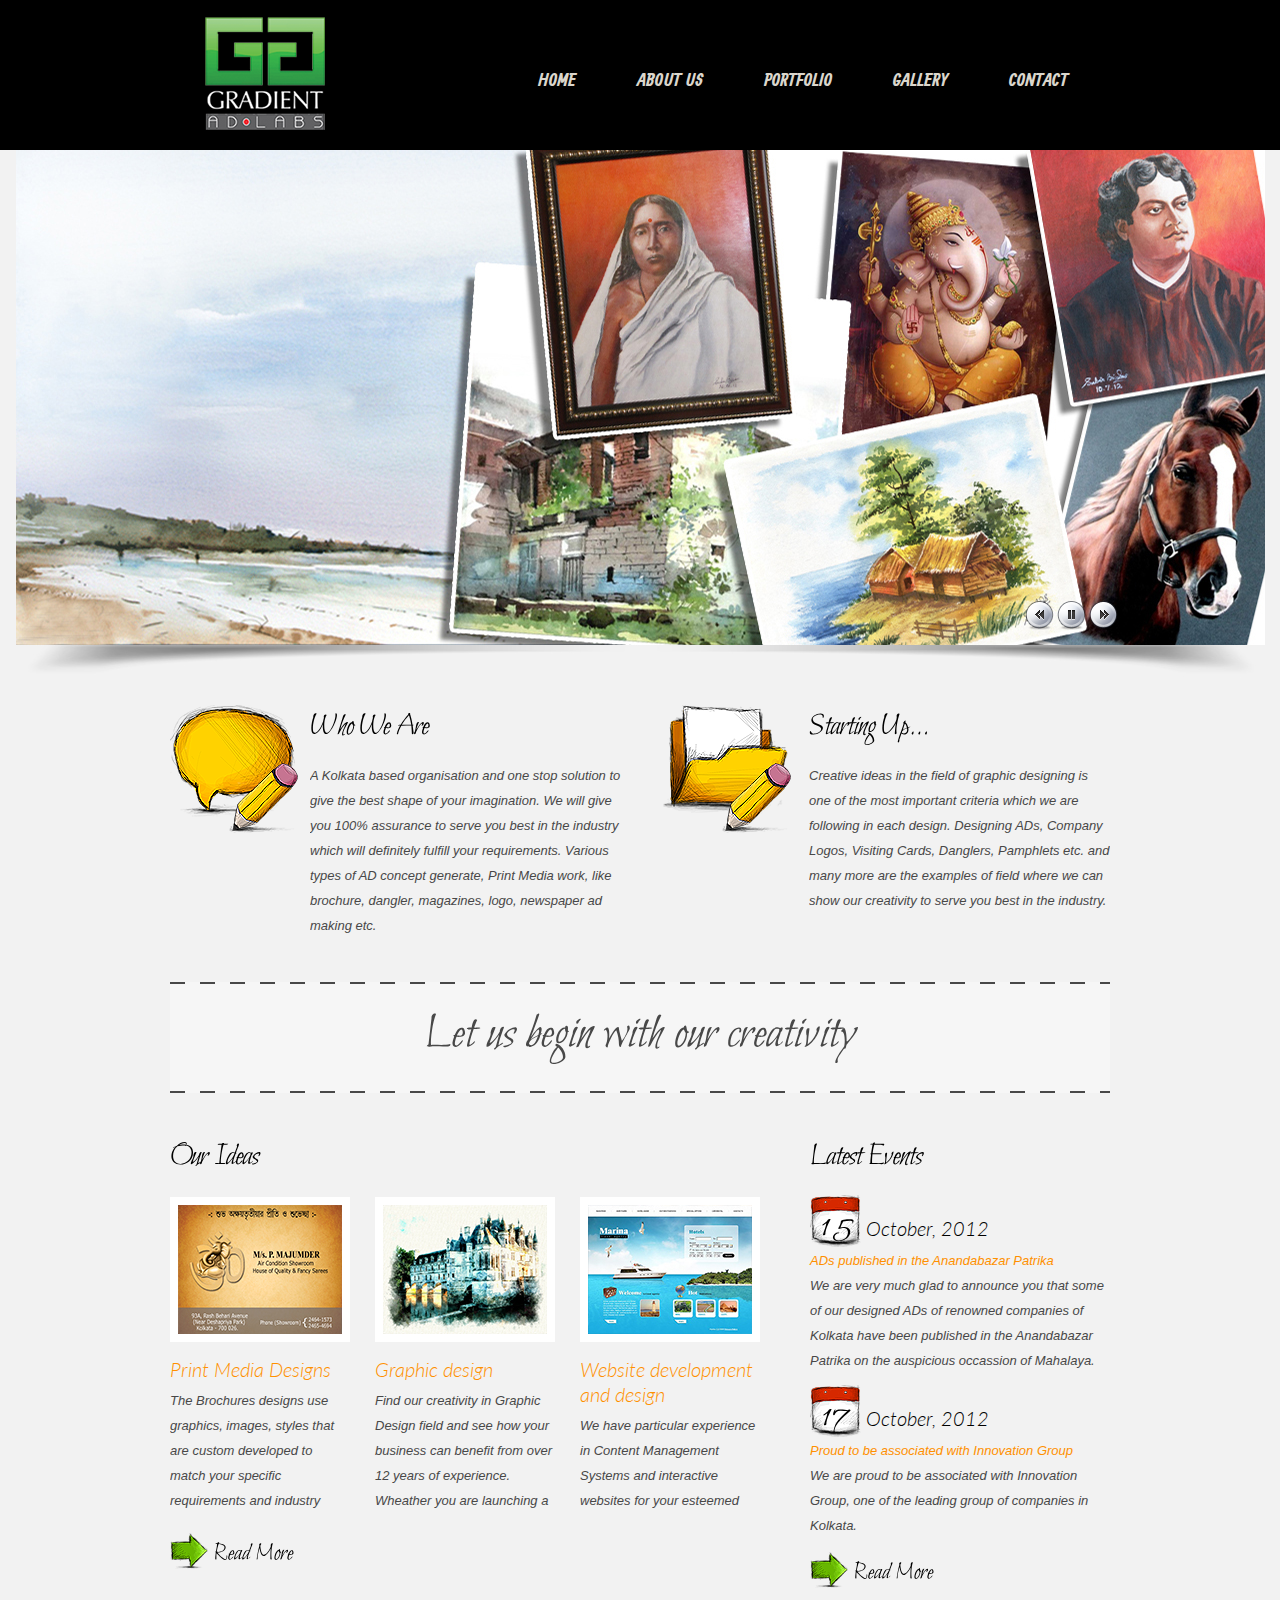
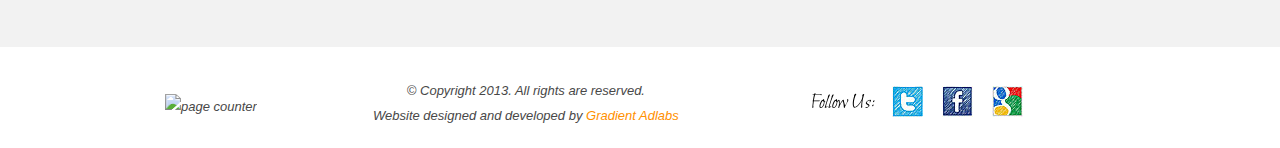
==== index.html @ 3531a355 "imported project" ====
<!DOCTYPE html>
<html class="cufon-active cufon-ready" lang="en">
<head>
<title>Gradient Adlabs - Where Creativity Matters</title>

<link rel="shortcut icon" type="image/x-icon" href="images/favicon.ico">

<meta http-equiv="Content-Type" content="text/html"; charset="utf-8" />
<meta name="description" content="Advertisement Concepts, AD Ideas, Graphic Designing">
<meta name="keywords" content="AD,Advertisement Concepts, AD Ideas, logo, Graphic Designing, painting, presentation, media, Kolkata, Print media, songs, mp3, software, php, asp, javascript, flash, cartoon, animation, 2D, 3D, website, development, HTML, CSS, XML">
<link rel="stylesheet" type="text/css" media="screen" href="css/reset.css">
<link rel="stylesheet" type="text/css" media="screen" href="css/slider.css">
<link rel="stylesheet" type="text/css" media="screen" href="css/top.css">
<link rel="stylesheet" type="text/css" media="screen" href="css/grid_12.css">
<link rel="stylesheet" type="text/css" media="screen" href="css/lower.css">
<link href='http://fonts.googleapis.com/css?family=Lato:300italic' rel='stylesheet' type='text/css'>
<style type="text/css">
<!--
.style2 {font-size: 20px}
-->
</style>
</head>
<body>
<div class="body1">
  <div class="main"> 
    <!-- header -->
    <header>
      <div class="wrapper">
        <h1><a href="index.html" id="logo">Hope Center</a></h1>
        <nav>
          <ul id="menu">
            <li><a href="index.html">Home</a></li>
            <li><a href="about.html">ABOUT US</a></li>
            <li><a href="portfolio.html">PORTFOLIO</a></li>
            <li><a href="#">GALLERY</a>
              <ul>
                <li><a href="gallery-painting.html">Painting</a></li>
                <li><a href="gallery-Photography.html">Photography</a></li>
                <li><a href="gallery-Advertisement.html">Advertisement</a></li>
                <li><a href="gallery-Webtemplates.html">Web Templates</a></li>
                <li><a href="gallery-Digitalpainting.html">Digital Painting</a></li>
                <li><a href="gallery-Photoshopeffect.html">Photoshop Effect</a></li>
              </ul>
            </li>
            <li><a href="contacts.html">Contact</a></li>
          </ul>
        </nav>
      </div>
    </header>
  </div>
</div>
<!-- / header --> 
  <div id="header">
<!-- jQuery handles to place the header background images -->
  <div id="headerimgs">
    <div id="headerimg1" class="headerimg"></div>
    <div id="headerimg2" class="headerimg"></div>
  </div>
  <!-- Top navigation on top of the images -->
  <!-- <div id="nav-outer">
    <div id="navigation">
      <div id="search">
        <form>
          <input type="text" id="searchtxt" />
          <input type="submit" value="search" id="searchbtn" />
        </form>
      </div>
    </div>
  </div> -->
  <!-- Slideshow controls -->
  <div id="headernav-outer">
    <div id="headernav">
      <div id="back" class="btn"></div>
      <div id="control" class="btn"></div>
      <div id="next" class="btn"></div>
    </div>
  </div>
  <!-- jQuery handles for the text displayed on top of the images -->
  <div id="headertxt">
    <p class="caption">
      <span id="firstline"></span>
      <a href="#" id="secondline"></a>
    </p>
    <p class="pictured">
      Pictured:
      <a href="#" id="pictureduri"></a>
    </p>
  </div>
</div>
<!--==============================content================================-->
<section id="content">
  </div>
  <div class="container_12">
    <div class="grid_6 box-1"> <img src="images/page1-img1.png" alt="">
      <div class="extra-wrap">
        <h2>Who We Are</h2>
        <p>A Kolkata based organisation and one stop solution to give the best shape of your imagination. We will give you 100% assurance to serve you best in the industry which will definitely fulfill your requirements. Various types of AD concept generate, Print Media work, like brochure, dangler, magazines, logo, newspaper ad making etc.</p>
      </div>
    </div>
    <div class="grid_6 box-1"> <img src="images/page1-img2.png" alt="">
      <div class="extra-wrap">
        <h2>Starting Up...</h2>
        <p>Creative ideas in the field of graphic designing is one of the most important criteria which we are following in each design. Designing ADs, Company Logos, Visiting Cards, Danglers, Pamphlets etc. and many more are the examples of field where we can show our creativity to serve you best in the industry. </p>
      </div>
    </div>
    <div class="grid_12 box-2">
      <div>
        <p class="text-3">Let us begin with our creativity      </p>
      </div>
    </div>
    <div class="grid_8">
      <h2 class="top-1">Our Ideas</h2>
      <div class="box-3">
        <div> <img src="images/page1-img3.jpg" alt="" class="img-border"> <a href="#" class="link-2">Print Media Designs</a>
          <p>The Brochures designs use graphics, images, styles that are custom developed to match your specific requirements and industry needs.</p>
          <p>Most of these Brochures are developed on a turnkey basis and includes concept development, visualization, graphic designing, photography, copywriting, formatting, layout as per custom developed style guides.<br>
          </p>
        </div>
        <div> <img src="images/page1-img4.jpg" alt="" class="img-border"> <a href="#" class="link-2">Graphic design</a>
          <p>Find our creativity in Graphic Design field and see how your <br>
          </p>
          <p>business can benefit from over 12 years of experience. Wheather you are launching a new business and need a logo, or have a book publishing product you like to discuss, we would be delighted to <br>
          </p>
          <p>hear from you. This is a professional graphic designing company in Kolkata, India. We specialize in creating, Logo, Brochures, Banners and Print Graphics designing.</p>
          <p><br>
          </p>
        </div>
        <div class="last"> <img src="images/page1-img5.jpg" alt="" class="img-border"> <a href="#" class="link-2">Website development and design</a>
          <p>We have particular experience in Content Management Systems and interactive websites for your esteemed concern. Feel free to contact us to discuss your brief and we'll send you a detailed proposal with detail estimate.. We have an integrated team of creative designers and programmer professionals who will carefully help you map out your requirements. </p>
          <p><br>
          </p>
        </div>
      </div>
      <a href="#" class="button top-4" id="expand">Read More</a> </div>
    <div class="grid_4">
      <h2 class="top-1">Latest Events</h2>
      <div class="box-4 top-2">
        <div class="date"><strong>15</strong><span>October, 2012</span></div>
        <p><a href="#" class="link"> ADs  published in the Anandabazar Patrika</a><br>
          We are very much glad to announce you that some of our designed ADs of renowned companies of Kolkata have been published in the Anandabazar Patrika on the auspicious occassion of Mahalaya.</p>
      </div>
      <div class="box-4 top-3">
        <div class="date"><strong>17</strong><span>October, 2012</span></div>
        <p><a href="#" class="link">Proud to be associated with Innovation Group</a><br>
          We are proud to be associated with Innovation Group, one of the leading group of companies in Kolkata.</p>
      </div>
      <div class="box-4 top-3" id="da" style="display:none;">
        <div class="date"><strong>19</strong><span>October, 2012</span></div>
        <p><a href="#" class="link">Proud to be associated with Polaris Group and other renowned companies</a><br>
          We are proud to be associated with Polaris Group, Vrihad Mercantile Limited, Jibandeep Industries, Saptadeep etc.</p>
      </div>
      <a id="expand-date" href="#" class="button top-4">Read More</a> </div>
    <div class="clear"></div>
  </div>
</section>
<!--==============================footer=================================-->
<footer>
<img style="float:left; margin-top:16px;" src="http://www.easycounter.com/counter.php?raj4266"
border="0" alt="page counter">

  <p>© Copyright 2013. All rights are reserved.<br>
    Website designed and developed by <a class="link" href="http://www.gradientadlabs.com/" target="_self" rel="nofollow">Gradient Adlabs</a></p>
  <div class="soc-icons"><span>Follow Us:</span><a href="#"><img src="images/icon-1.jpg" alt=""></a><a href="http://www.facebook.com/gradient.adlabs" target="_blank"><img src="images/icon-2.jpg" alt=""></a><a href="#"><img src="images/icon-3.jpg" alt=""></a></div>
</footer>
<script src="js/jquery-1.7.min.js"></script>
<script src="js/cufon-yui.js"></script>
<script src="js/cufon-replace.js"></script>
<script src="js/Bilbo_400.font.js"></script>
<script src="js/script.js"></script>
<script type="text/javascript">
        $(document).ready(function(){
      var a=0;$("#expand").click(function(){if(a==0){a=1;$(".box-3").animate({height:580},500);return false;}else{a=0;$(".box-3").animate({height:322},500);return false;}});
      var a=0;$("#expand-date").click(function(){$('#da').slideToggle();return false;});});
      </script>
</body>
</html>
---- css/slider.css ----
/*
                                __      _ _                   _   
                               / _|    | (_)                 | |  
 _ __ ___   __ _ _ __ ___ ___ | |_ ___ | |_  ___   _ __   ___| |_ 
| '_ ` _ \ / _` | '__/ __/ _ \|  _/ _ \| | |/ _ \ | '_ \ / _ \ __|
| | | | | | (_| | | | (_| (_) | || (_) | | | (_) || | | |  __/ |_ 
|_| |_| |_|\__,_|_|  \___\___/|_| \___/|_|_|\___(_)_| |_|\___|\__|
                                                                  
*/

/* BASIC RESET */
/*ul,ol,li,h1,h2,h3,h4,h5,h6,pre,form,body,html,p,blockquote,fieldset,input{margin:0; padding:0;}*/

/* HTML ELEMENTS */
/*body { background-color:#1b2940; font:62.5% Georgia,'Times New Roman',serif; letter-spacing:1; }*/

/* COMMON CLASSES */
/*.break { clear:both; }*/

/* HEADER */
#header { height:533px; font:62.5% Georgia,'Times New Roman',serif;}
.headerimg { background-position: center top; background-repeat: no-repeat; background-color: #f2f2f2; width:100%; height:533px; position:absolute; }

/* NAVIGATION */
/*#nav-outer { height:110px; padding-top:11px; position:relative; top:24px; background-image:url("../images/headerbg.png"); }
#navigation { height:100px; width:960px; margin:0 auto; background-image:url("../images/logo.png"); background-position:top left; background-repeat:no-repeat; }
*/
/* SEARCH */
/*#search { background-color:#051733; float:right; width:220px; padding:10px; }
#searchtxt { padding:3px; width:150px; }
#searchbtn { border:1px solid #eee !important; background-color:#CD2B3A; color:#eee; padding:3px; margin-left:5px; }
*/
/* MENU */
/*#menu { position:relative; top:85px; }
#menu ul { list-style:none; }
#menu ul li { display:inline; font-variant:small-caps; font-size:12px; }
#menu ul li a { color:white; text-decoration:none; font-weight:bold; padding-right:20px; }
#menu ul li a:hover { text-decoration:underline; }
*/
/* HEADER TEXT */
#headertxt { width:960px; margin:0 auto; clear:both; position:relative; top:74px; }
#firstline {
	background-image:url("../images/textbg.png");
	color:#333;
	font-size:25px;
	padding:4px 13px 7px;
	float:left;
	display:block;
}
#secondline { background-image:url("../images/textbg.png"); color:#CD2B3A; text-decoration:none; font-size:60px; padding:0 13px 10px; float:left; display:block; clear:both; }
#secondline:hover { text-decoration:underline; color:#7F000C; }

.pictured { background-color:#CC3333; color:#FFF; font-size:12px; padding:9px 16px; text-transform:uppercase; float:left; display:block; clear:both; margin-top:10px; }
.pictured a { font-size:16px; font-style:italic; letter-spacing:0; text-transform:none; color:#FFF; text-decoration:none; }
.pictured a:hover { text-decoration:underline; }

/* CONTROLS */
.btn { height:32px; width:32px; float:left; cursor:pointer; }
#back { background-image:url("../images/btn_back.png"); }
#next { background-image:url("../images/btn_next.png"); }
#control { background-image:url("../images/btn_pause.png"); }

/* HEADER HAVIGATION */
#headernav-outer { position:relative; top:450px; margin:0 auto; width:960px; }
#headernav { padding-left:864px; }

/* CONTENT */
/*#content { color:#575757; background-color:#eee; }
#content p { padding:10px 20px; font-size:16px; width:960px; margin:0 auto; }
#content p a { text-decoration:none; color:#CD2B3A; }
#content p a:hover { text-decoration:underline; color:#7F000C; }*/
---- css/top.css ----
@import url(http://fonts.googleapis.com/css?family=Allan:700);
/* Getting the new tags to behave */
article, aside, audio, canvas, command, datalist, details, embed, figcaption, figure, footer, header, hgroup, keygen, meter, nav, output, progress, section, source, video {
	display: block
}
.wrapper {
	width: 100%;
	overflow: hidden
}
/* Global properties ======================================================== */
body {
	border: 0;
	font: 14px "Trebuchet MS", Arial, Helvetica, sans-serif;
	color: #575652;
	line-height: 22px
}
/* Global Structure ============================================================= */
.main {
	margin: 0 auto;
	width: 940px
}
.body1 {
	background: #000;
}
/* ============================= main layout ====================== */
a {
	color: #575652;
	text-decoration: underline;
	outline: none
}
a:hover {
	text-decoration: none
}
h1 {
	float: left;
	padding: 17px 0 20px 35px
}
h2 {
	font-size: 35px;
	color: #575652;
	font-weight: 400;
	line-height: 1.2em;
	letter-spacing: -1px;
	padding-bottom: 12px
}
/*p {padding-bottom:22px;)*/
strong {
	color: #dcd9cf
}
/* ============================= header ====================== */
header {
}
#logo {
	display: block;
	background: url(../images/logo.png) 0 0 no-repeat;
	width: 120px;
	height: 113px;
	text-indent: -9999px
}
#menu {
	float: right;
	padding: 60px 12px 20px 0
}
#menu li {
	float: left;
	padding-left: 1px
}
#menu li a {
	display: block;
	padding: 0 30px;
	height: 42px;
	font-size: 18px;
	color: #dad6cc;
	line-height: 42px;
	text-transform: uppercase;
	text-decoration: none;
	font-weight: 700;
	font-family: 'Allan', cursive;
}
#menu li a:hover, #menu #menu_active a {
	background: url(../images/menu_active.gif) top repeat-x;
	color: #fff
}
#menu li ul {
	display: none;
}
#menu li:hover ul {
	display: block;
	background:#000;
	position:fixed;
	z-index:900;
}
#menu li:hover li {
	float:none;
}
---- css/grid_12.css ----
.container_12{margin-left:auto;margin-right:auto;width:960px;}
.grid_1,.grid_2,.grid_3,.grid_4,.grid_5,.grid_6,.grid_7,.grid_8,.grid_9,.grid_10,.grid_11,.grid_12{display:inline;float:left;position:relative;margin:0 10px 10px}.alpha{margin-left:0}.omega{margin-right:0}.container_12 .grid_1{width:60px}.container_12 .grid_2{width:140px}.container_12 .grid_3{width:220px}.container_12 .grid_4{width:300px}.container_12 .grid_5{width:380px}.container_12 .grid_6 {width:460px}.container_12 .grid_7{width:540px}.container_12 .grid_8{width:620px}.container_12 .grid_9{width:700px}.container_12 .grid_10{width:780px}.container_12 .grid_11{width:860px}.container_12 .grid_12{width:940px}.container_12 .prefix_1{padding-left:80px}.container_12 .prefix_2{padding-left:160px}.container_12 .prefix_3{padding-left:240px}.container_12 .prefix_4{padding-left:320px}.container_12 .prefix_5{padding-left:400px}.container_12 .prefix_6{padding-left:480px}.container_12 .prefix_7{padding-left:560px}.container_12 .prefix_8{padding-left:640px}.container_12 .prefix_9{padding-left:720px}.container_12 .prefix_10{padding-left:800px}.container_12 .prefix_11{padding-left:880px}.container_12 .suffix_1{padding-right:80px}.container_12 .suffix_2{padding-right:160px}.container_12 .suffix_3{padding-right:240px}.container_12 .suffix_4{padding-right:320px}.container_12 .suffix_5{padding-right:400px}.container_12 .suffix_6{padding-right:480px}.container_12 .suffix_7{padding-right:560px}.container_12 .suffix_8{padding-right:640px}.container_12 .suffix_9{padding-right:720px}.container_12 .suffix_10{padding-right:800px}.container_12 .suffix_11{padding-right:880px}.container_12 .push_1{left:80px}.container_12 .push_2{left:160px}.container_12 .push_3{left:240px}.container_12 .push_4{left:320px}.container_12 .push_5{left:400px}.container_12 .push_6{left:480px}.container_12 .push_7{left:560px}.container_12 .push_8{left:640px}.container_12 .push_9{left:720px}.container_12 .push_10{left:800px}.container_12 .push_11{left:880px}.container_12 .pull_1{left:-80px}.container_12 .pull_2{left:-160px}.container_12 .pull_3{left:-240px}.container_12 .pull_4{left:-320px}.container_12 .pull_5{left:-400px}.container_12 .pull_6{left:-480px}.container_12 .pull_7{left:-560px}.container_12 .pull_8{left:-640px}.container_12 .pull_9{left:-720px}.container_12 .pull_10{left:-800px}.container_12 .pull_11{left:-880px}.clear {clear:both;display:block;overflow:hidden;visibility:hidden;width:0;height:0}.clearfix:after{clear:both;content:' ';display:block;font-size:0;line-height:0;visibility:hidden;width:0;height:0}.clearfix{display:inline-block}
* html .clearfix{height:1%}.clearfix{display:block}
---- css/lower.css ----
/* Global properties ======================================================== */
html, body {width:100%; padding:0; margin:0;min-width: 960px;}

/*body { 	 
	font: 13px/25px Arial, Helvetica, sans-serif;
	color:#484848;
	min-width:1080px;
	font-style:italic;
	background: #fff;
}*/
.ic {border:0;float:right;background:#fff;color:#f00;width:50%;line-height:10px;font-size:10px;margin:-220% 0 0 0;overflow:hidden;padding:0}
/***********************************************************************/
a {text-decoration:none; cursor:pointer;text-decoration:none; }
a:hover {text-decoration:none;}

.button {background:url(../images/button.png) 0 0 no-repeat; color:#000; font-size:24px; line-height:30px; display:inline-block; padding: 2px 0 5px 43px;}
.button:hover {color:#579700;}

.link {color:#ff9000; text-decoration:none; }
.link:hover {text-decoration:underline;}

.link-2 {font-family: 'Lato', sans-serif; font-weight:300; font-style:italic; color:#ff9000; font-size:20px; line-height:25px; text-decoration:none; }
.link-2:hover {text-decoration:underline;}

.clr-1 { color:#ff9000;}

.text-1 {font-weight:normal; color:#000; font-size:60px; line-height:72px;}
.text-1 strong {font-weight:normal; margin-top:-32px; display:block;}
.text-2 {font-family: 'Lato', sans-serif; font-weight:300; font-style:italic; color:#484848; font-size:21px; line-height:35px;}

.text-3 {font-weight:normal; color:#484848; font-size:50px; line-height:60px;}
.text-3 span {color:#ff9000;}
.text-4 {font-family: 'Lato', sans-serif; font-weight:300; font-style:italic; color:#484848; font-size:30px; line-height:36px; letter-spacing:-1px;}

h2 { font-size:31px; line-height:40px; color:#000; font-weight:normal; }

ul {margin:0; padding:0;list-style-image:none;}
ul.list-1 li {padding:0px 0 0px 25px; line-height:25px; background:url(../images/marker.png) 0 5px no-repeat;}
ul.list-1 li a {color:#484848;}
ul.list-1 li a:hover {color:#457c00;}

/******************************************************************/
.clear {clear:both; line-height:0; font-size:0; width:100%;}
.wrapper {width:100%; overflow:hidden; position:relative}
.wrap {overflow:hidden; position:relative}
.extra-wrap {overflow:hidden;}
.fleft {float:left;}
.fright {float:right;}
.img-indent {float:left; margin:4px 18px 0px 0;}	
.line-height {line-height:18px;}
.last {margin-right:0px !important; padding-right:0px !important;}

.top {padding-top:37px;}
.top-1 {margin-top:30px;}
.top-2 {margin-top:10px;}
.top-3 {margin-top:12px;}
.top-4 {margin-top:14px;}
.top-5 {margin-top:8px !important;}
.top-6 {margin-top:13px;}
.top-7 {margin-top:34px;}

.left-1 { margin-left:13px;}

.right-1 {margin-right:40px;}

.bot-0 {padding-bottom:0 !important; margin-bottom:0 !important;}

.pad-1 {margin-top:44px; margin-bottom:33px;}

.p1 {padding-bottom:25px;}
.p2 {padding-bottom:13px;}
.p3 {padding-bottom:10px;}
.p4 {padding-bottom:17px;}
.p5 {padding-bottom:12px;}

.expand {
	overflow:hidden;
	height:322px;
}
.expand-2{
	overflow:hidden;
	height:200px;
}
/*********************************header*************************************/
/*header{ width:100%; background:url(../images/header-bg.jpg) 0 0 repeat; border-bottom:#fff 1px solid;}*/
/*header>div {width:100%; background:url(../images/header-bg-shadow.png) 0 bottom repeat-x; padding-bottom:17px;}
header>div>div {width:960px; margin:0 auto;}
h1 {display:inline-block; z-index:1111; margin:16px 0px 0 10px; position:relative; float:left;}*/

/*nav {display:inline-block; z-index:1111; position:relative; float:right;}
*/

/*ul.menu {margin:28px 10px 0px 0px; display:inline-block;}
ul.menu li {float:left; line-height:30px; margin:0px 0px 0px 48px;}
ul.menu li:hover, ul.menu li.current {}
ul.menu li a {font-size:25px; line-height:30px; color:#f2f2f2; display:inline-block; }
ul.menu li a:hover , ul.menu li.current a { color:#ff9000; }*/

/*********************************content*************************************/
#content {width:100%;padding:0px 0px 48px 0; background:#f2f2f2;
font: 13px/25px Arial, Helvetica, sans-serif;color:#484848;font-style:italic;}

.img-border {border:#fff 8px solid;}

.box-1 {overflow:hidden; padding:20px 0 34px;}
.box-1 img {float:left; margin-top:-3px;}
.box-1 h2 {margin-bottom:8px;}

.box-2 {background: url(../images/line-1.gif) 0 0 repeat-x #f6f6f6;}
.box-2>div {background: url(../images/line-1.gif) 0 bottom repeat-x; padding:15px 0 36px 0; text-align:center;}
.box-2>div p.text-4 {margin-top:-7px;}

.box-3 {overflow:hidden; padding:12px 0 0 0; height:322px;}
.box-3>div { width:180px; float:left; margin-right:25px;}
.box-3>div a.link-2 {display:inline-block; margin:15px 0 6px 0;}

.box-4 {}
.date {overflow:hidden;}
.date strong {display:inline-block; background:url(../images/date.png) 0 0 no-repeat; width:51px; height:53px; float:left; margin-right:5px;font-weight:normal; color:#000; font-size:40px; line-height:48px; text-align:center;}
.date span {font-family: 'Lato', sans-serif; font-weight:300; font-style:italic; color:#000; font-size:20px; line-height:24px; display:inline-block; overflow:hidden; margin-top:21px;}

.box-5 {overflow:hidden; padding-top:8px;}
.box-5 img {margin:4px 10px 0 0;}

.box-6 {overflow:hidden; margin-top:13px;}
.box-6>div { width:290px; float:left; margin-right:35px;}
.box-6 a.link-2 {display:inline-block; margin-bottom:3px;}

.box-7 {overflow:hidden; margin-top:10px;}
.box-7>div { width:290px; float:left; margin-right:35px;}
.box-7 a.link-2 {display:inline-block; margin-bottom:3px;}

/****************************footer************************/
footer {width:950px; overflow:hidden; margin:0 auto; padding:31px 0px 20px 0; 
font: 13px/25px Arial, Helvetica, sans-serif;color:#484848;font-style:italic;}
footer p {float:left; text-align:center; width:538px; }
.soc-icons {overflow:hidden; float:right; margin:8px 73px 0 0;}
.soc-icons span {display:inline-block; float:left;  color:#000; font-size:20px; line-height:27px; margin-right:17px;}
.soc-icons a {display:inline-block; float:left; margin-right:19px;}
.soc-icons a:hover img {opacity:0.7;}

/**********************form**********************/
.map {width:572px; height:235px; margin:12px 0 15px 0;}
.map iframe {width:572px; height:235px;}

#form { margin: 12px 0 0px 0px; width:300px; }
#form input {border:#fff 1px solid; background:#fff;font: 13px Arial, Helvetica, sans-serif;color:#b6b6b6; font-style:italic; padding:5px 9px 6px 18px;outline: medium none;width: 271px; height:17px; float:left;}
#form textarea {border:#fff 1px solid; background:#fff;font: 13px Arial, Helvetica, sans-serif;color:#b6b6b6; font-style:italic;  height: 268px;outline: medium none;overflow: auto;padding: 6px 0px 0px 18px;width: 281px;resize:none;margin:0px 0 0 0;float:left;}
#form label {position:relative;overflow:hidden;display: block;min-height:35px;}
.btns {text-align:left; width:300px; padding-top:15px;}
.btns a {display:inline-block; margin:0 4px 0 20px;}
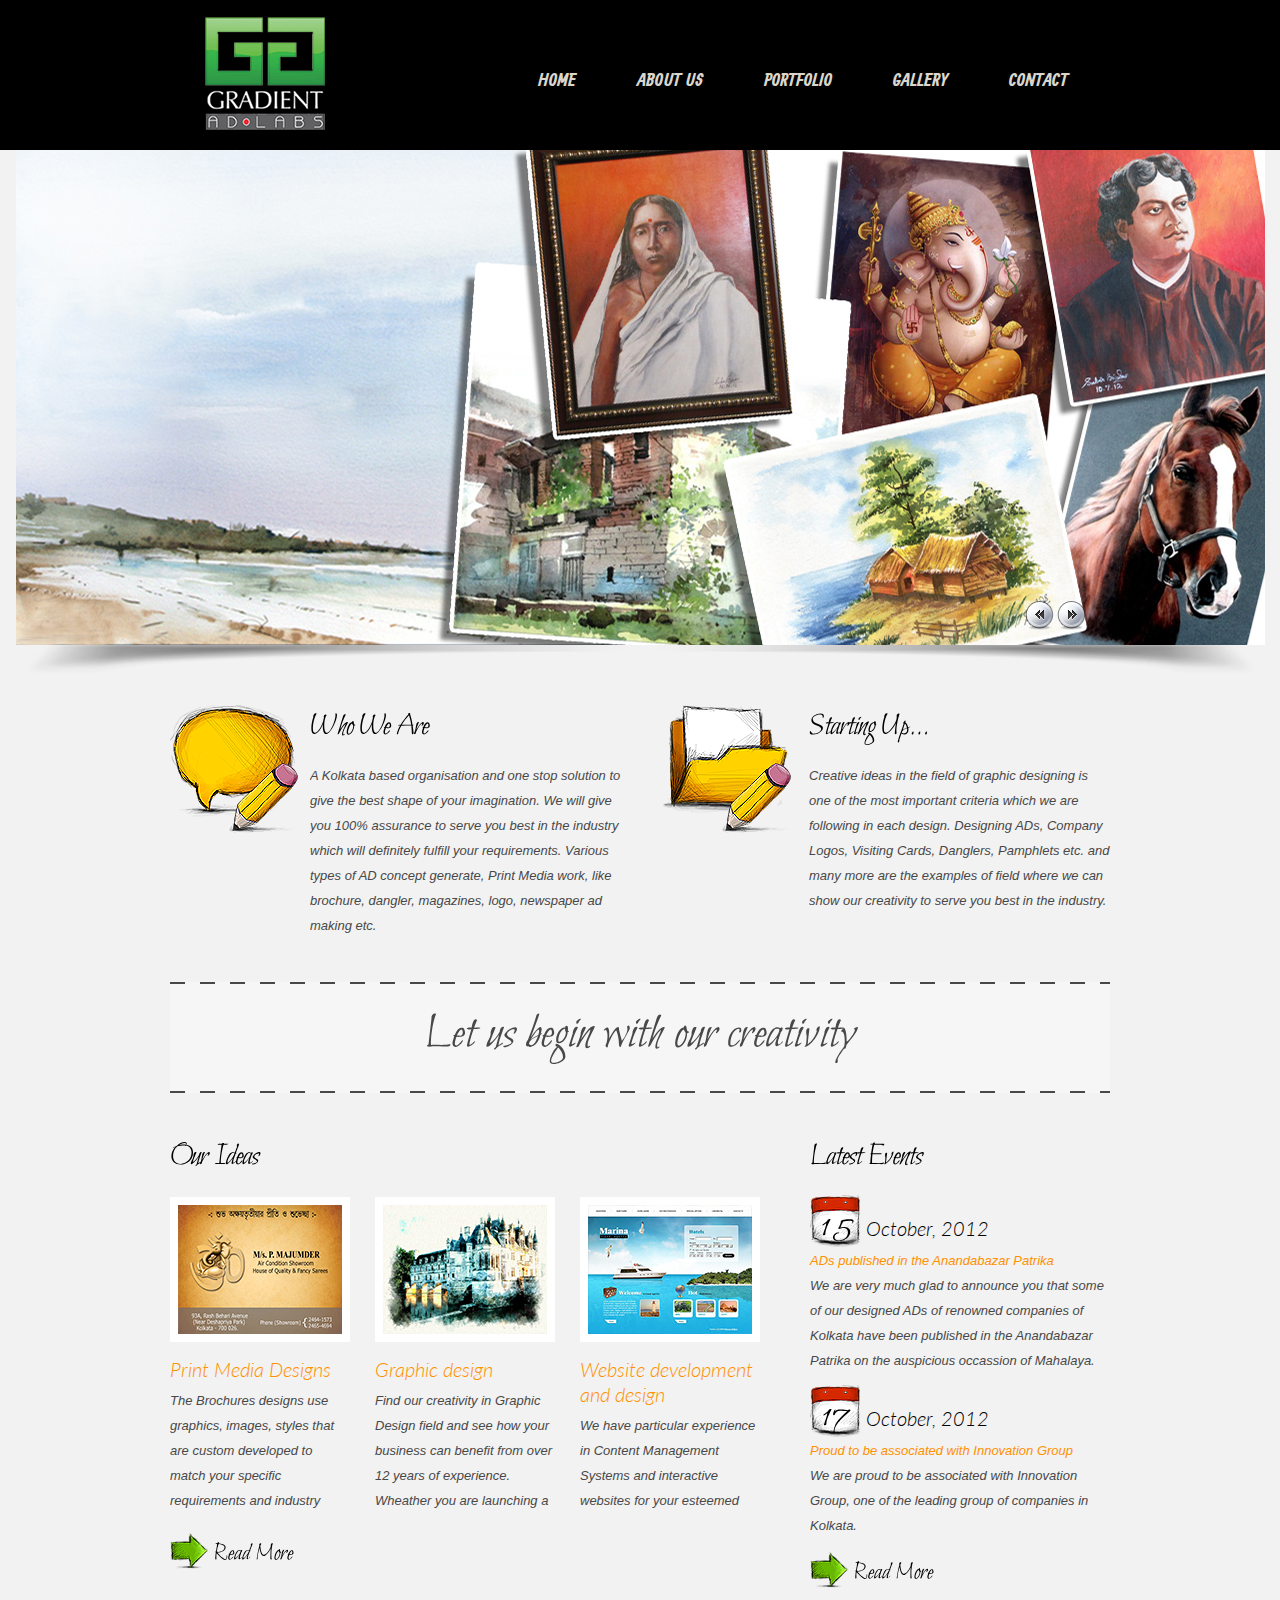
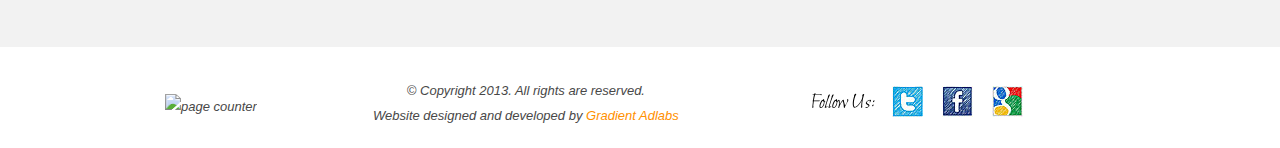
==== commit f3df019c: "added analytics script on each page replaced jquery file with CDN" ====
--- a/index.html
+++ b/index.html
@@ -18,6 +18,15 @@
 <!--
 .style2 {font-size: 20px}
 -->
+<script>
+  (function(i,s,o,g,r,a,m){i['GoogleAnalyticsObject']=r;i[r]=i[r]||function(){
+  (i[r].q=i[r].q||[]).push(arguments)},i[r].l=1*new Date();a=s.createElement(o),
+  m=s.getElementsByTagName(o)[0];a.async=1;a.src=g;m.parentNode.insertBefore(a,m)
+  })(window,document,'script','//www.google-analytics.com/analytics.js','ga');
+
+  ga('create', 'UA-41829898-1', 'gradientadlabs.com');
+  ga('send', 'pageview');
+</script>
 </style>
 </head>
 <body>
@@ -162,7 +171,7 @@
     Website designed and developed by <a class="link" href="http://www.gradientadlabs.com/" target="_self" rel="nofollow">Gradient Adlabs</a></p>
   <div class="soc-icons"><span>Follow Us:</span><a href="#"><img src="images/icon-1.jpg" alt=""></a><a href="http://www.facebook.com/gradient.adlabs" target="_blank"><img src="images/icon-2.jpg" alt=""></a><a href="#"><img src="images/icon-3.jpg" alt=""></a></div>
 </footer>
-<script src="js/jquery-1.7.min.js"></script>
+<script src="//ajax.googleapis.com/ajax/libs/jquery/1.10.1/jquery.min.js"></script>
 <script src="js/cufon-yui.js"></script>
 <script src="js/cufon-replace.js"></script>
 <script src="js/Bilbo_400.font.js"></script>
